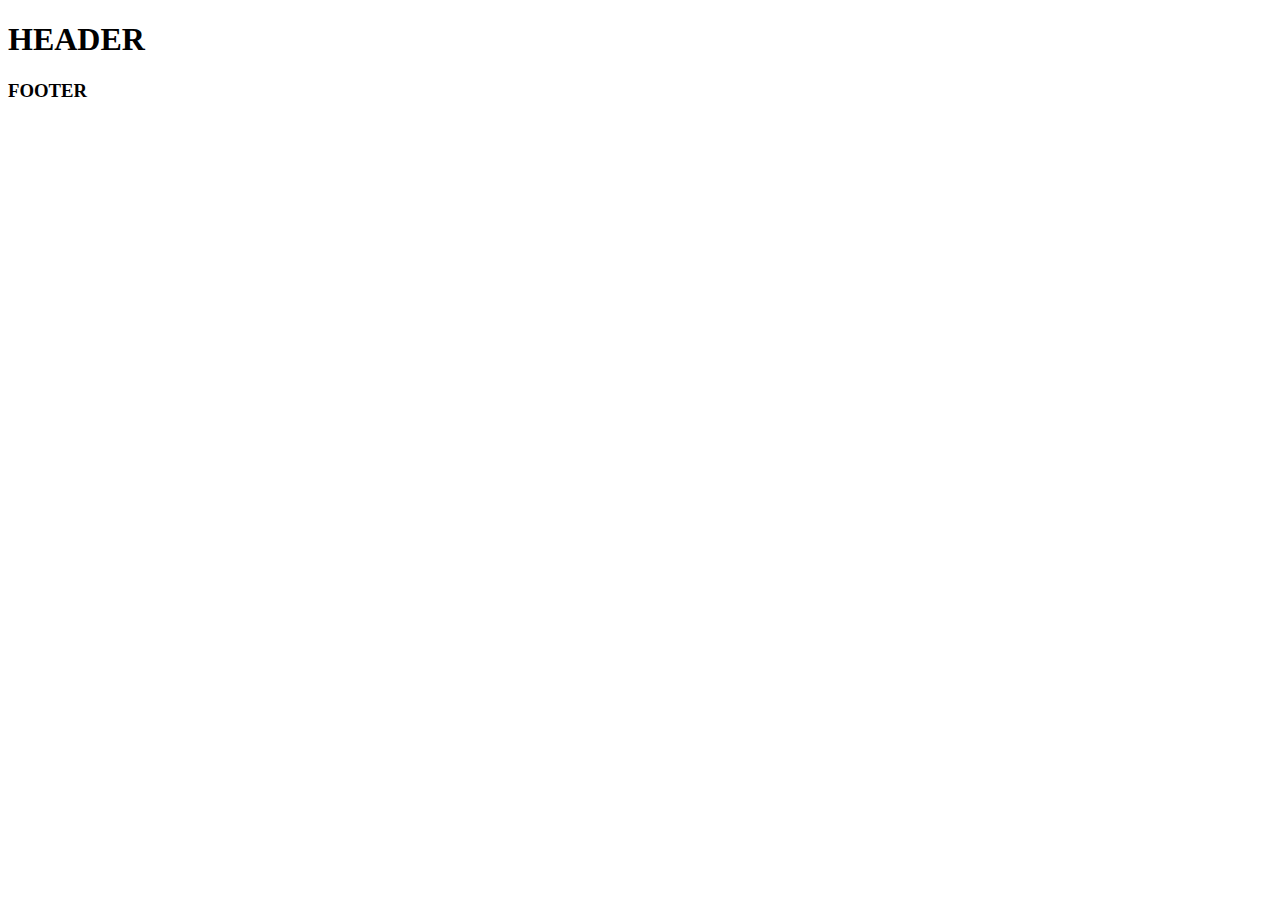
==== src/main/resources/templates/common.html @ 4a690f62 "thymeleaf" ====
<!DOCTYPE html>
<html xmlns:th="http://www.thymeleaf.org" xmlns="http://www.w3.org/1999/html" lang="en">
<body>
<div>
    <div class="header__common" id="header__common">
        <h1>HEADER</h1>
    </div>
    <div class="footer__common" id="footer__common">
        <h3>FOOTER</h3>
    </div>
</div>
</body>
</html>
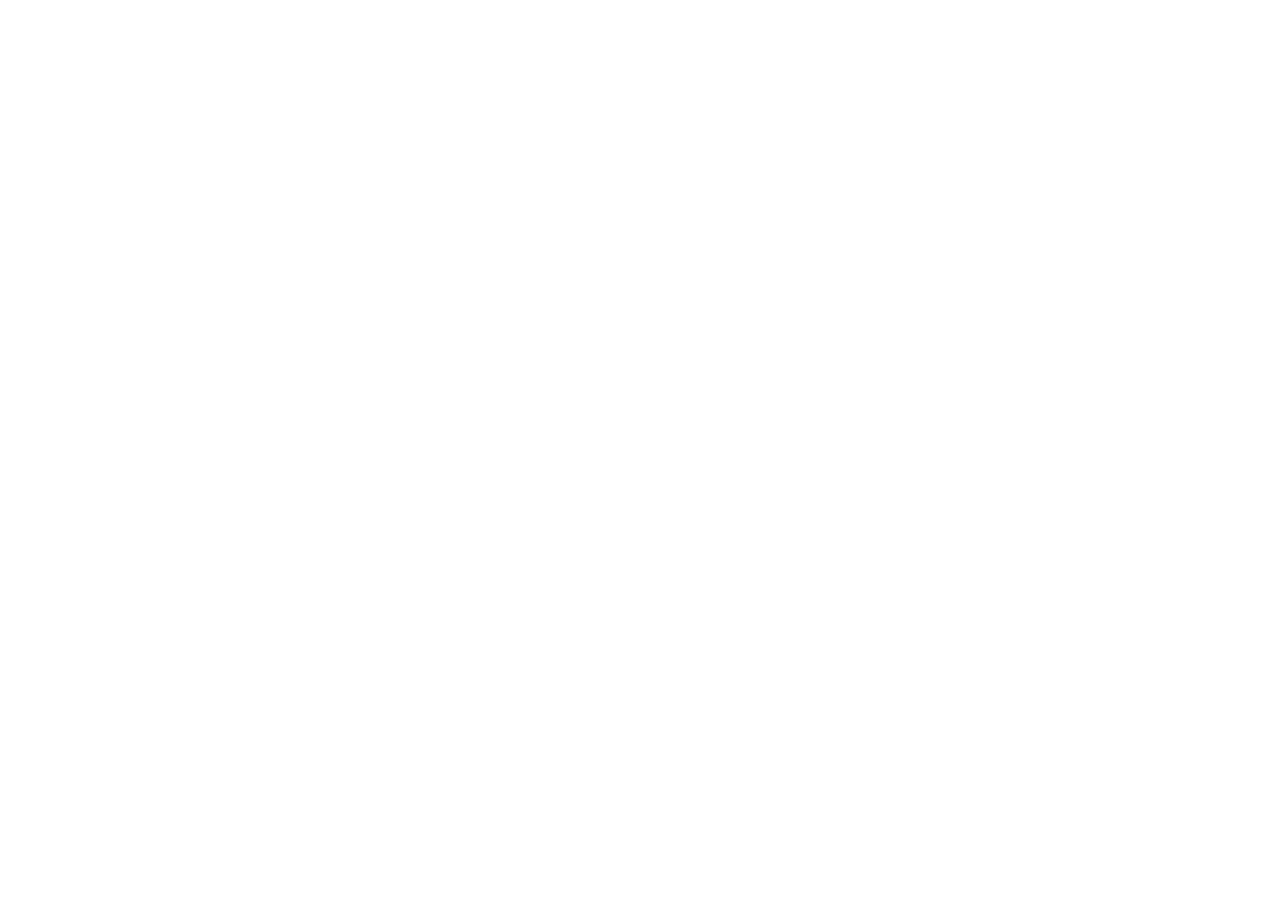
==== commit 62371569: "thymeleaf:fragment, bootstrap end attempt to connect to db" ====
--- a/src/main/resources/templates/common.html
+++ b/src/main/resources/templates/common.html
@@ -1,13 +1,23 @@
 <!DOCTYPE html>
-<html xmlns:th="http://www.thymeleaf.org" xmlns="http://www.w3.org/1999/html" lang="en">
+<html xmlns:th="http://www.thymeleaf.org">
+<head>
+</head>
 <body>
-<div>
-    <div class="header__common" id="header__common">
-        <h1>HEADER</h1>
-    </div>
-    <div class="footer__common" id="footer__common">
-        <h3>FOOTER</h3>
-    </div>
+<div th:fragment="common__head">
+    <!-- Bootstrap CSS -->
+    <link rel="stylesheet" href="https://stackpath.bootstrapcdn.com/bootstrap/4.3.1/css/bootstrap.min.css"
+          integrity="sha384-ggOyR0iXCbMQv3Xipma34MD+dH/1fQ784/j6cY/iJTQUOhcWr7x9JvoRxT2MZw1T" crossorigin="anonymous">
+    <script src="https://code.jquery.com/jquery-3.3.1.slim.min.js"
+            integrity="sha384-q8i/X+965DzO0rT7abK41JStQIAqVgRVzpbzo5smXKp4YfRvH+8abtTE1Pi6jizo"
+            crossorigin="anonymous"></script>
+    <script src="https://cdnjs.cloudflare.com/ajax/libs/popper.js/1.14.7/umd/popper.min.js"
+            integrity="sha384-UO2eT0CpHqdSJQ6hJty5KVphtPhzWj9WO1clHTMGa3JDZwrnQq4sF86dIHNDz0W1"
+            crossorigin="anonymous"></script>
+    <script src="https://stackpath.bootstrapcdn.com/bootstrap/4.3.1/js/bootstrap.min.js"
+            integrity="sha384-JjSmVgyd0p3pXB1rRibZUAYoIIy6OrQ6VrjIEaFf/nJGzIxFDsf4x0xIM+B07jRM"
+            crossorigin="anonymous"></script>
+    <meta charset="UTF-8">
 </div>
+
 </body>
 </html>